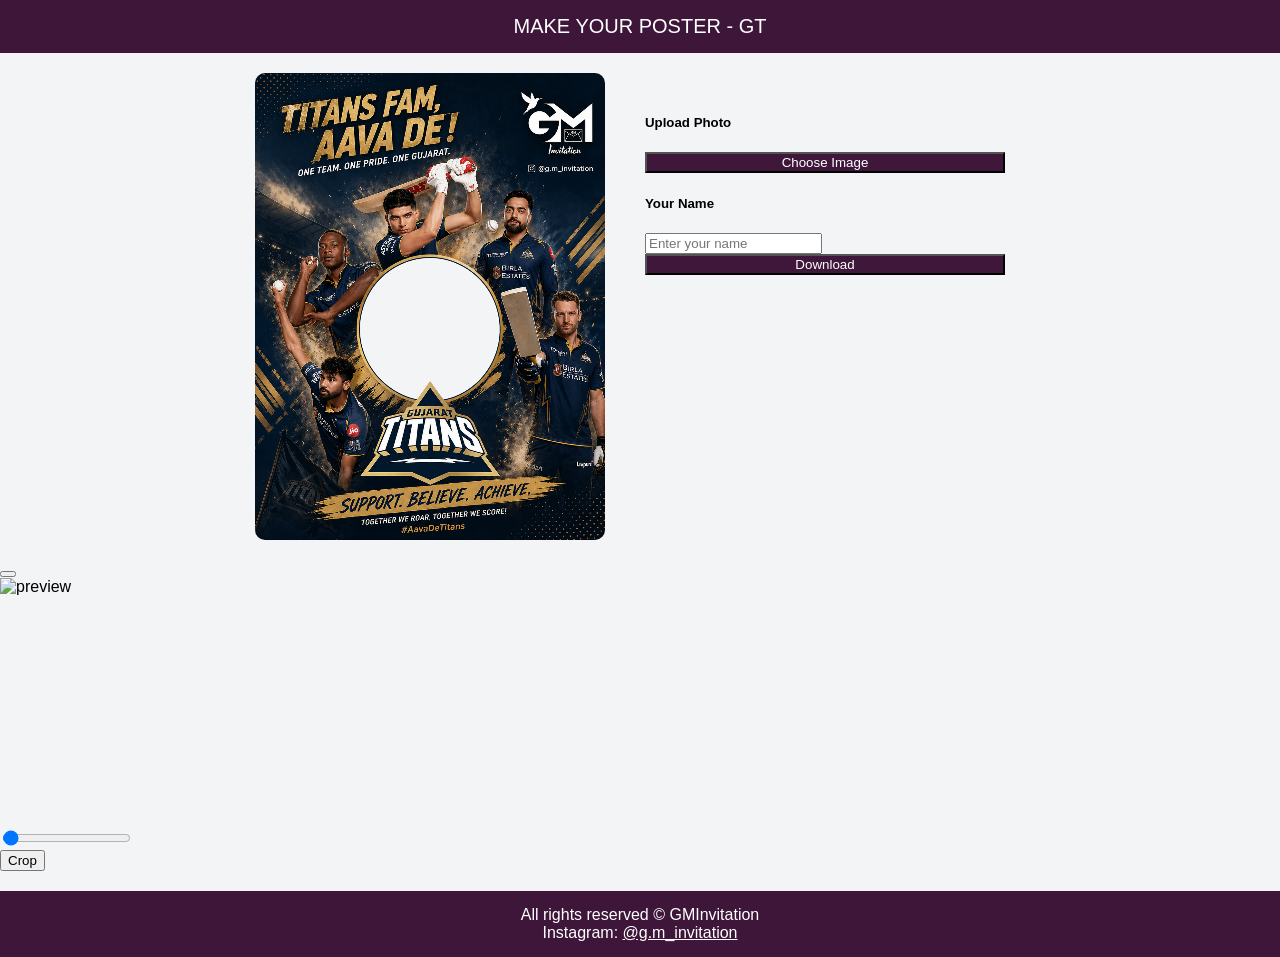
==== GT/index.html @ bb31e289 "Rename indext.html to index.html" ====
<!DOCTYPE html>
<html>
<head>
    <meta charset="utf-8" />
    <title>GUJRAT TITANS</title>
    <meta name="viewport" content="width=device-width, initial-scale=1">

    <!-- SEO Meta -->
    <meta name="description" content="Create your custom poster with photo and name instantly.">
    <meta name="author" content="GM Invitation">
    <meta name="keywords" content="poster maker, digital poster, photo poster, custom poster">

    <!-- Open Graph (for WhatsApp / Facebook share) -->
    <meta property="og:title" content="Make Your Poster - GT">
    <meta property="og:description" content="Create and download your personalized poster instantly">
    <meta property="og:image" content="https://gm-invitation.github.io/MakeYourPoster/GT/static/GT.png">
    <meta property="og:type" content="website">

    <!-- Croppie -->
    <link rel="stylesheet" href="../css/croppie.min.css" />

    <!-- Bootstrap -->
    <link href="../css/bootstrap.min.css" rel="stylesheet">

    <!-- Favicon -->
    <link rel="icon" href="../favicon.ico">

    <!-- Font -->
    <link href="https://fonts.googleapis.com/css2?family=Poppins:wght@700&display=swap" rel="stylesheet">
    
    <style>
        body {
            margin: 0;
            font-family: Arial;
            background: #f3f4f6;
        }

        .header {
            background: #3E163A;
            color: #fff;
            text-align: center;
            padding: 15px;
            font-size: 20px;
        }

        .main {
            display: flex;
            flex-wrap: wrap;
            justify-content: center;
            gap: 20px;
            padding: 20px;
        }

        canvas {
            width: 100%;
            max-width: 350px;
            height: auto;
            border-radius: 10px;
        }

        .controls {
            max-width: 400px;
            width: 100%;
        }

        .card {
            padding: 20px;
            border-radius: 10px;
        }

        .btn-custom {
            width: 100%;
            background: #3F173B;
            color: #fff;
        }

        @media(max-width:600px) {
            .main {
                flex-direction: column;
                align-items: center;
            }
        }
    </style>
</head>

<body>

    <div class="header">MAKE YOUR POSTER - GT</div>

    <div class="main">

        <canvas id="myCanvas" width="1086" height="1448"></canvas>

        <div class="controls">
            <div class="card shadow">
                <h5>Upload Photo</h5>
                <button id="btn" class="btn btn-custom mb-3">Choose Image</button>

                <h5>Your Name</h5>
                <input id="nameInput" class="form-control mb-3" placeholder="Enter your name">

                <button id="dwnbtn" class="btn btn-custom">Download</button>
            </div>
        </div>

    </div>

    <!-- Crop Modal -->
    <div class="modal fade" id="cropImagePop" data-bs-backdrop="static">
        <div class="modal-dialog modal-dialog-centered">
            <div class="modal-content">
                <div class="modal-header">
                    <button class="btn-close" data-bs-dismiss="modal"></button>
                </div>
                <div class="modal-body text-center">
                    <div id="upload-demo"></div>
                </div>
                <div class="modal-footer">
                    <button id="cropImageBtn" class="btn btn-primary">Crop</button>
                </div>
            </div>
        </div>
    </div>
    <input type="file" id="fileInput" accept="image/*" style="display:none;">
    <!-- Scripts -->
    <script src="../js/jquery-3.6.0.min.js"></script>
    <script src="../js/bootstrap.bundle.min.js"></script>
    <script src="../js/croppie.min.js"></script>


    <script>
        window.addEventListener('DOMContentLoaded', function () {

            var canvas = document.getElementById('myCanvas');
            var ctx = canvas.getContext('2d');

            var uploadedImage = null;
            var name = "";
            var templateImg = new Image();
            var rawImg = null;

            // Load template
            templateImg.onload = draw;
            templateImg.src = 'static/GT.png';

            function draw() {
                ctx.clearRect(0, 0, canvas.width, canvas.height);

                if (uploadedImage) {
                    var x = 322;
                    var y = 576;
                    var size = 440; // +4 adjust

                    ctx.save();

                    // Make circle
                    ctx.beginPath();
                    ctx.arc(x + size / 2, y + size / 2, size / 2, 0, Math.PI * 2);
                    ctx.closePath();
                    ctx.clip();

                    // Draw image inside circle
                    ctx.drawImage(uploadedImage, x, y, size, size);

                    ctx.restore();

                }

                ctx.drawImage(templateImg, 0, 0, canvas.width, canvas.height);

                if (name) {
                    ctx.fillStyle = "#fff";
                    ctx.font = "900 37px 'Poppins'";
                    ctx.textAlign = "center";
                    ctx.fillText(name, 288, 907);
                }
            }

            // Croppie init
            var $uploadCrop = $('#upload-demo').croppie({
                viewport: { width: 200, height: 200, type: 'circle' },
                boundary: { width: 250, height: 250 },
                enableExif: true
            });
            document.getElementById('btn').addEventListener('click', function () {
                document.getElementById('fileInput').click();
            });
            
            document.getElementById('fileInput').addEventListener('change', function (e) {

                if (!e.target.files || !e.target.files[0]) return;
            
                var file = e.target.files[0];
            
                if (!file.type.startsWith('image/')) {
                    alert("Please select an image file");
                    return;
                }
            
                var reader = new FileReader();
            
                reader.onload = function (event) {
            
                    rawImg = event.target.result;
            
                    // Destroy old croppie
                    if ($uploadCrop) {
                        $uploadCrop.croppie('destroy');
                    }
            
                    // Recreate croppie
                    $uploadCrop = $('#upload-demo').croppie({
                        viewport: { width: 200, height: 200, type: 'circle' },
                        boundary: { width: 250, height: 250 },
                        enableExif: true
                    });
            
                    var modal = new bootstrap.Modal(document.getElementById('cropImagePop'));
                    modal.show();
                };
            
                reader.readAsDataURL(file);
            
                // reset input (VERY IMPORTANT)
                this.value = "";
            });

            // Bind image when modal opens
            $('#cropImagePop').on('shown.bs.modal', function () {
                if (rawImg) {
                    $uploadCrop.croppie('bind', {
                        url: rawImg
                    });
                }
            });

            // Crop button
            $('#cropImageBtn').on('click', function () {
                $uploadCrop.croppie('result', {
                    type: 'base64',
                    size: { width: 400, height: 400 }
                }).then(function (resp) {
                    uploadedImage = new Image();
                    uploadedImage.onload = draw;
                    uploadedImage.src = resp;

                    var modalEl = document.getElementById('cropImagePop');
                    var modal = bootstrap.Modal.getInstance(modalEl);
                    modal.hide();
                });
            });

            // Name input
            document.getElementById('nameInput').addEventListener('input', function () {

                // LIMIT 17 characters + convert to uppercase
                this.value = this.value.slice(0, 17).toUpperCase();

                name = this.value;
                draw();
            });

            // Download
            document.getElementById('dwnbtn').addEventListener('click', function () {
                var link = document.createElement('a');
                link.download = (name || 'i_support_GT') + '.png';
                link.href = canvas.toDataURL();
                link.click();
            });

        });
    </script>
<footer style="text-align:center; padding:15px; background:#3E163A; color:#fff; margin-top:20px;">
    All rights reserved © GMInvitation <br>
    Instagram: <a href="https://instagram.com/g.m_invitation" target="_blank" style="color:#fff;">@g.m_invitation</a>
</footer>
</body>
</html>
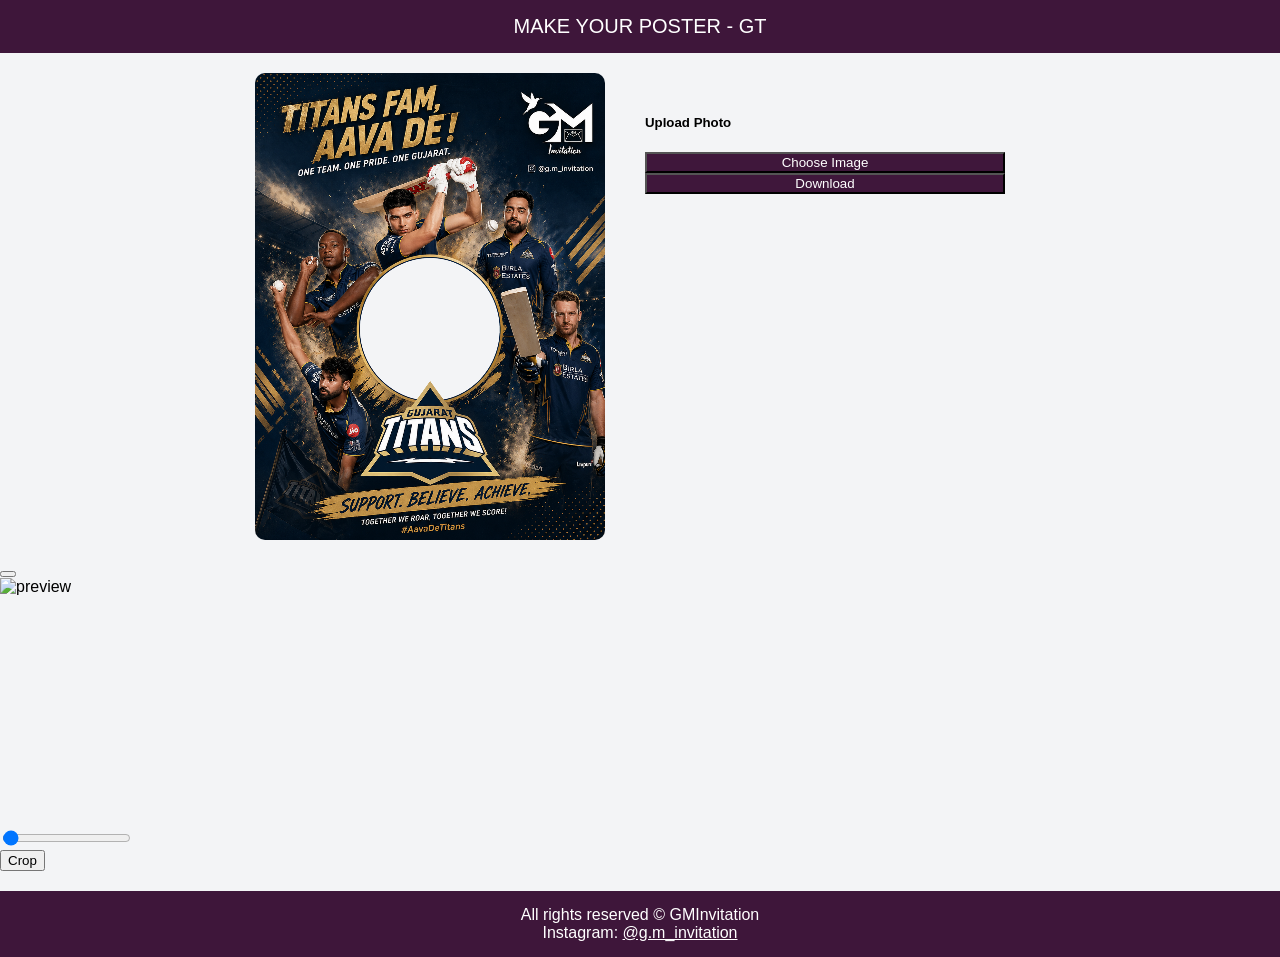
==== commit e7df69be: "Remove hidden div for name input in index.html" ====
--- a/GT/index.html
+++ b/GT/index.html
@@ -95,10 +95,10 @@
             <div class="card shadow">
                 <h5>Upload Photo</h5>
                 <button id="btn" class="btn btn-custom mb-3">Choose Image</button>
-
+                <div style="display:none;">
                 <h5>Your Name</h5>
                 <input id="nameInput" class="form-control mb-3" placeholder="Enter your name">
-
+                </div>
                 <button id="dwnbtn" class="btn btn-custom">Download</button>
             </div>
         </div>
